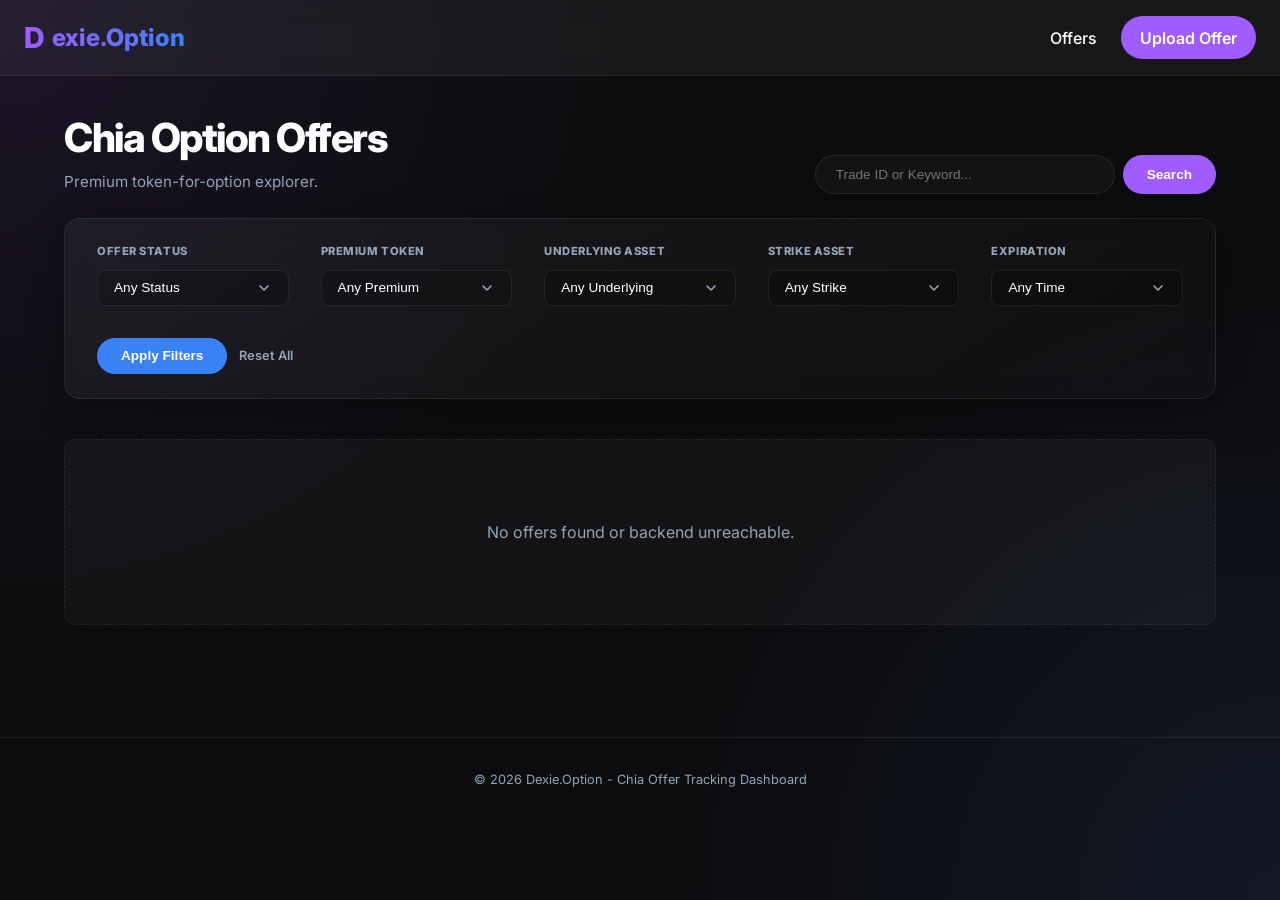
==== index.html @ 87d90721 "First Upload initial" ====
<!DOCTYPE html>
<html lang="en">
<head>
    <meta charset="UTF-8">
    <meta name="viewport" content="width=device-width, initial-scale=1.0">
    <title>Dexie.Option - Chia Offer Tracker</title>
    <link rel="stylesheet" href="assets/css/style.css">
    <link href="https://fonts.googleapis.com/css2?family=Inter:wght@400;500;600;700;800&display=swap" rel="stylesheet">
    <!-- Scripts -->
    <script src="assets/js/config.js"></script>
    <script src="assets/js/api.js"></script>
    <script src="assets/js/app.js"></script>
</head>
<body>
    <header>
        <div class="logo">
            <span style="font-size: 1.8rem;">D</span>exie.Option
        </div>
        <nav>
            <a href="index.html" class="active">Offers</a>
            <a href="upload.html" class="btn-primary">Upload Offer</a>
        </nav>
    </header>
    <main class="container">
        <div style="display: flex; flex-direction: column; gap: 1.5rem; margin-bottom: 2.5rem;">
            <div style="display: flex; justify-content: space-between; align-items: flex-end;">
                <div>
                    <h1 style="font-size: 2.5rem; font-weight: 800; letter-spacing: -1.5px; margin-bottom: 0.2rem;">Chia Option Offers</h1>
                    <p style="color: var(--text-muted); font-size: 0.95rem;">Premium token-for-option explorer.</p>
                </div>
                
                <form action="index.html" method="GET" style="display: flex; gap: 0.5rem;">
                    <input type="text" name="q" placeholder="Trade ID or Keyword..." 
                           style="background: var(--card-bg); border: 1px solid var(--card-border); color: white; padding: 0.7rem 1.25rem; border-radius: 9999px; width: 300px; font-size: 0.85rem; outline: none;">
                    <button type="submit" class="btn-primary" style="padding: 0.7rem 1.5rem; font-size: 0.85rem;">Search</button>
                </form>
            </div>

            <!-- Filter Bar -->
            <form action="index.html" method="GET" class="filter-bar">
                <div class="filter-group">
                    <label class="filter-label">Offer Status</label>
                    <select name="status" class="custom-select">
                        <option value="">Any Status</option>
                        <option value="pending">Pending</option>
                        <option value="active">Active</option>
                        <option value="completed">Completed</option>
                        <option value="cancelled">Cancelled</option>
                        <option value="expired">Expired</option>
                        <option value="error">Error</option>
                    </select>
                </div>

                <div class="filter-group">
                    <label class="filter-label">Premium Token</label>
                    <select name="premium" class="custom-select">
                        <option value="">Any Premium</option>
                    </select>
                </div>

                <div class="filter-group">
                    <label class="filter-label">Underlying Asset</label>
                    <select name="underlying" class="custom-select">
                        <option value="">Any Underlying</option>
                    </select>
                </div>

                <div class="filter-group">
                    <label class="filter-label">Strike Asset</label>
                    <select name="strike" class="custom-select">
                        <option value="">Any Strike</option>
                    </select>
                </div>

                <div class="filter-group">
                    <label class="filter-label">Expiration</label>
                    <select name="expire_within" class="custom-select">
                        <option value="">Any Time</option>
                        <option value="86400">Next 24 Hours</option>
                        <option value="604800">Next 7 Days</option>
                        <option value="2592000">Next 30 Days</option>
                    </select>
                </div>

                <div class="filter-actions">
                    <button type="submit" class="btn-primary btn-filter">Apply Filters</button>
                    <a href="index.html" class="btn-reset">Reset All</a>
                </div>
            </form>
        </div>

        <div id="offers-list" class="offers-list">
            <!-- Populated by JS -->
            <div style="text-align: center; padding: 5rem;">
                <p style="color: var(--text-muted);">Loading offers...</p>
            </div>
        </div>

        <div id="pagination" style="margin-top: 2rem; display: flex; justify-content: center; gap: 0.5rem;">
            <!-- Populated by JS -->
        </div>
    </main>
    <footer style="margin-top: 5rem; padding: 2rem; border-top: 1px solid var(--card-border); text-align: center; color: var(--text-muted); font-size: 0.8rem;">
        &copy; 2026 Dexie.Option - Chia Offer Tracking Dashboard
    </footer>
</body>
</html>
---- assets/css/style.css ----
:root {
    --bg-color: #0c0c0e;
    --card-bg: rgba(255, 255, 255, 0.03);
    --card-border: rgba(255, 255, 255, 0.08);
    --primary-purple: #a05cff;
    --primary-blue: #3b82f6;
    --text-main: #ffffff;
    --text-muted: #94a3b8;
    --accent: #f43f5e;
    --glass: rgba(255, 255, 255, 0.05);
    --glass-blur: blur(12px);
}

* {
    margin: 0;
    padding: 0;
    box-sizing: border-box;
}

body {
    background-color: var(--bg-color);
    color: var(--text-main);
    font-family: 'Inter', -apple-system, BlinkMacSystemFont, "Segoe UI", Roboto, Helvetica, Arial, sans-serif;
    line-height: 1.5;
    background-image: 
        radial-gradient(circle at 0% 0%, rgba(160, 92, 255, 0.1) 0%, transparent 40%),
        radial-gradient(circle at 100% 100%, rgba(59, 130, 246, 0.1) 0%, transparent 40%);
    min-height: 100vh;
}

a {
    color: inherit;
    text-decoration: none;
}

/* Glassmorphism Header */
header {
    top: 0;
    z-index: 1000;
    background: var(--glass);
    backdrop-filter: var(--glass-blur);
    border-bottom: 1px solid var(--card-border);
    padding: 1rem 1.5rem;
    display: flex;
    justify-content: space-between;
    align-items: center;
}

.logo {
    font-size: 1.5rem;
    font-weight: 800;
    background: linear-gradient(to right, var(--primary-purple), var(--primary-blue));
    -webkit-background-clip: text;
    background-clip: text;
    -webkit-text-fill-color: transparent;
    display: flex;
    align-items: center;
    gap: 0.5rem;
}

nav {
    display: flex;
    gap: 1.5rem;
    align-items: center;
}

nav a {
    font-weight: 500;
    color: var(--text-muted);
    transition: color 0.2s;
}

nav a:hover, nav a.active {
    color: var(--text-main);
}

.btn-primary {
    background: var(--primary-purple);
    color: white;
    padding: 0.6rem 1.2rem;
    border-radius: 9999px;
    font-weight: 600;
    border: none;
    cursor: pointer;
    transition: transform 0.2s, background 0.2s;
}

.btn-primary:hover {
    transform: scale(1.05);
    background: #8b3eff;
}

.container {
    max-width: 1200px;
    margin: 2rem auto;
    padding: 0 1.5rem;
}

/* Compact Offer Card (Horizontal Row) */
.offer-row {
    background: var(--card-bg);
    border: 1px solid var(--card-border);
    border-radius: 8px;
    margin-bottom: 0.5rem;
    transition: all 0.2s;
    overflow: hidden;
}

.offer-row:hover {
    border-color: rgba(160, 92, 255, 0.3);
}

.offer-header {
    display: grid;
    grid-template-columns: 1.5fr 1.5fr 1fr;
    align-items: center;
    padding: 0.75rem 1.5rem;
    cursor: pointer;
    gap: 1.5rem;
}

.asset-box {
    display: flex;
    align-items: center;
    gap: 0.75rem;
}

.asset-icon {
    width: 32px;
    height: 32px;
    background: rgba(255,255,255,0.05);
    border-radius: 50%;
    display: flex;
    align-items: center;
    justify-content: center;
    font-weight: bold;
    font-size: 0.7rem;
    border: 1px solid rgba(255,255,255,0.1);
    overflow: hidden;
    flex-shrink: 0;
}

.asset-img {
    width: 100%;
    height: 100%;
    object-fit: cover;
}

.asset-amount {
    font-size: 0.95rem;
    font-weight: 700;
}

.asset-symbol {
    font-size: 0.75rem;
    color: var(--text-muted);
}

.rate-display {
    text-align: center;
    font-size: 0.8rem;
    color: var(--text-muted);
    font-weight: 500;
    background: rgba(255,255,255,0.02);
    padding: 0.25rem 0.5rem;
    border-radius: 4px;
}

/* Expandable Content */
.expandable-details {
    max-height: 0;
    transition: max-height 0.3s ease-out, padding 0.3s;
    background: rgba(0,0,0,0.1);
    border-top: 0px solid var(--card-border);
    padding: 0 1.5rem;
}

.expandable-details.expanded {
    max-height: 500px;
    padding: 1.5rem;
    border-top-width: 1px;
}

.option-details-box {
    display: grid;
    grid-template-columns: repeat(3, 1fr);
    gap: 2rem;
    background: rgba(255,255,255,0.02);
    padding: 1.25rem;
    border-radius: 8px;
}

.detail-item { display: flex; flex-direction: column; gap: 0.25rem; }
.detail-label { font-size: 0.7rem; font-weight: 700; color: var(--text-muted); text-transform: uppercase; }
.underlying-text { color: #10b981; }
.strike-text { color: #f43f5e; }

/* Status & Actions */
.status-actions-col {
    display: flex;
    align-items: center;
    justify-content: flex-end;
    gap: 1rem;
}

.offer-status {
    padding: 0.15rem 0.5rem;
    border-radius: 4px;
    font-size: 0.65rem;
    font-weight: 800;
    text-transform: uppercase;
}

.status-active { color: #10b981; background: rgba(16, 185, 129, 0.1); }
.status-completed { color: #3b82f6; background: rgba(59, 130, 246, 0.1); }

.action-buttons { display: flex; gap: 0.4rem; }
.btn-action {
    background: rgba(255,255,255,0.05);
    border: 1px solid var(--card-border);
    color: var(--text-muted);
    padding: 0.35rem 0.6rem;
    border-radius: 4px;
    font-size: 0.65rem;
    font-weight: 700;
    cursor: pointer;
    transition: all 0.2s;
    display: flex;
    align-items: center;
    gap: 0.25rem;
}

.btn-action:hover { background: rgba(255,255,255,0.1); color: var(--text-main); border-color: var(--primary-purple); }
.btn-success { background: rgba(16, 185, 129, 0.1) !important; color: #10b981 !important; border-color: #10b981 !important; }

/* Existing detail view specific */
.detail-header { margin-bottom: 3rem; }
.detail-grid { display: grid; grid-template-columns: 2fr 1fr; gap: 2rem; }
.detail-card { background: var(--card-bg); border: 1px solid var(--card-border); border-radius: 12px; padding: 2rem; }
.info-label { color: var(--text-muted); font-size: 0.85rem; margin-bottom: 0.2rem; }
.info-value { font-size: 1rem; font-weight: 500; margin-bottom: 1rem; word-break: break-all; }

@media (max-width: 768px) {
    .offer-header { grid-template-columns: 1fr 1fr; gap: 1rem; }
    .rate-display { grid-column: span 2; }
}

/* Option-specific icon styling */
.asset-icon.is-option {
    background: rgba(160, 92, 255, 0.1);
    border-color: rgba(160, 92, 255, 0.3);
}

.asset-icon.is-option .asset-img {
    padding: 6px; /* Give the SVG some breathing room */
    filter: drop-shadow(0 0 4px rgba(160, 92, 255, 0.5));
}

/* Premium Filter Bar & Dropdowns */
.filter-bar {
    background: linear-gradient(145deg, rgba(255, 255, 255, 0.05) 0%, rgba(255, 255, 255, 0.02) 100%);
    backdrop-filter: blur(10px);
    border: 1px solid var(--card-border);
    padding: 1.5rem 2rem;
    border-radius: 16px;
    display: flex;
    align-items: flex-end;
    gap: 2rem;
    flex-wrap: wrap;
    box-shadow: 0 8px 32px 0 rgba(0, 0, 0, 0.37);
}

.filter-group {
    display: flex;
    flex-direction: column;
    gap: 0.6rem;
    flex: 1;
    min-width: 160px;
}

.filter-label {
    font-size: 0.7rem;
    font-weight: 800;
    color: var(--text-muted);
    text-transform: uppercase;
    letter-spacing: 0.05em;
}

.custom-select {
    appearance: none;
    -webkit-appearance: none;
    color-scheme: dark;
    background: rgba(0, 0, 0, 0.2);
    border: 1px solid var(--card-border);
    color: var(--text-main);
    padding: 0.6rem 2.5rem 0.6rem 1rem;
    border-radius: 8px;
    font-size: 0.85rem;
    font-weight: 500;
    outline: none;
    cursor: pointer;
    transition: all 0.25s cubic-bezier(0.4, 0, 0.2, 1);
    background-image: url("data:image/svg+xml,%3Csvg xmlns='http://www.w3.org/2000/svg' width='16' height='16' viewBox='0 0 24 24' fill='none' stroke='%2394a3b8' stroke-width='2.5' stroke-linecap='round' stroke-linejoin='round'%3E%3Cpath d='m6 9 6 6 6-6'/%3E%3C/svg%3E");
    background-repeat: no-repeat;
    background-position: right 1rem center;
    width: 100%;
}

.custom-select:hover {
    border-color: var(--primary-purple);
    background-color: rgba(255, 255, 255, 0.05);
}

.custom-select:focus {
    border-color: var(--primary-blue);
    box-shadow: 0 0 0 4px rgba(59, 130, 246, 0.15);
}

.custom-select option {
    background-color: #1a1b1e; /* Dark background for the dropdown menu */
    color: white;              /* White text for legibility */
    padding: 10px;
}

.filter-actions {
    display: flex;
    gap: 0.75rem;
    align-items: center;
}

.btn-filter {
    background: var(--primary-blue);
    padding: 0.65rem 1.5rem;
    font-size: 0.85rem;
}

.btn-reset {
    color: var(--text-muted);
    font-size: 0.8rem;
    font-weight: 600;
    transition: color 0.2s;
}

.btn-reset:hover {
    color: var(--accent);
}

/* Upload Form Styles */
.upload-form {
    max-width: 800px;
    margin: 0 auto;
    background: var(--card-bg);
    border: 1px solid var(--card-border);
    border-radius: 16px;
    padding: 2.5rem;
    box-shadow: 0 8px 32px 0 rgba(0, 0, 0, 0.2);
}

.form-group {
    display: flex;
    flex-direction: column;
    gap: 0.75rem;
    margin-bottom: 2rem;
}

.form-group label {
    font-size: 0.85rem;
    font-weight: 700;
    color: var(--text-muted);
    text-transform: uppercase;
    letter-spacing: 0.05em;
}

.form-group textarea {
    width: 100%;
    height: 250px;
    background: rgba(0, 0, 0, 0.2);
    border: 1px solid var(--card-border);
    border-radius: 10px;
    padding: 1.25rem;
    color: var(--text-main);
    font-family: 'JetBrains Mono', 'Fira Code', monospace;
    font-size: 0.85rem;
    line-height: 1.6;
    outline: none;
    resize: vertical;
    transition: border-color 0.2s;
}

.form-group textarea:focus {
    border-color: var(--primary-purple);
}
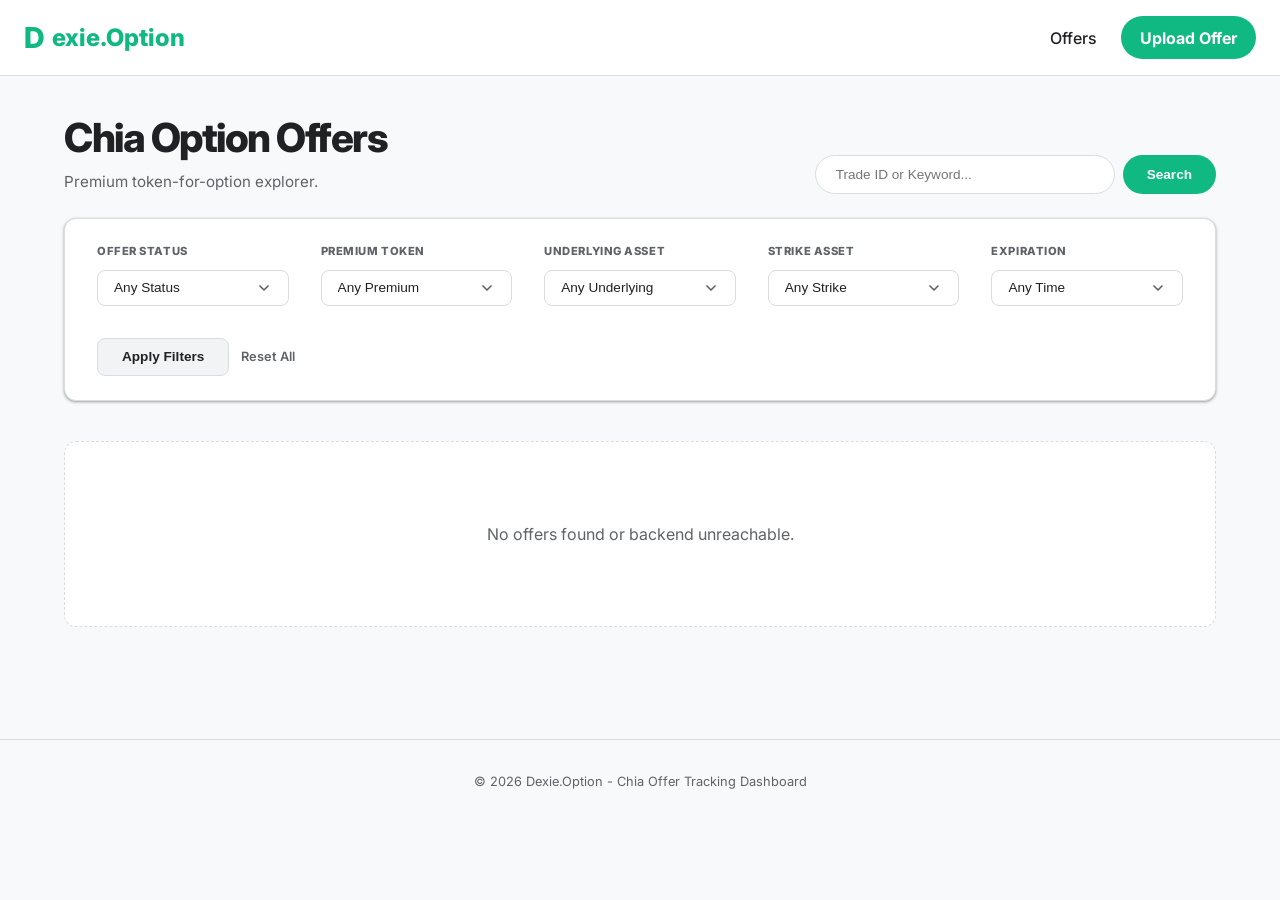
==== commit 1db0db87: "new layout" ====
--- a/index.html
+++ b/index.html
@@ -23,16 +23,16 @@
     </header>
     <main class="container">
         <div style="display: flex; flex-direction: column; gap: 1.5rem; margin-bottom: 2.5rem;">
-            <div style="display: flex; justify-content: space-between; align-items: flex-end;">
+            <div style="display: flex; justify-content: space-between; align-items: flex-end; flex-wrap: wrap; gap: 1rem;">
                 <div>
-                    <h1 style="font-size: 2.5rem; font-weight: 800; letter-spacing: -1.5px; margin-bottom: 0.2rem;">Chia Option Offers</h1>
+                    <h1 class="page-title" style="font-size: 2.5rem; font-weight: 800; letter-spacing: -1.5px; margin-bottom: 0.2rem;">Chia Option Offers</h1>
                     <p style="color: var(--text-muted); font-size: 0.95rem;">Premium token-for-option explorer.</p>
                 </div>
                 
-                <form action="index.html" method="GET" style="display: flex; gap: 0.5rem;">
+                <form action="index.html" method="GET" class="search-form" style="display: flex; gap: 0.5rem; flex: 1; min-width: 250px; justify-content: flex-end;">
                     <input type="text" name="q" placeholder="Trade ID or Keyword..." 
-                           style="background: var(--card-bg); border: 1px solid var(--card-border); color: white; padding: 0.7rem 1.25rem; border-radius: 9999px; width: 300px; font-size: 0.85rem; outline: none;">
-                    <button type="submit" class="btn-primary" style="padding: 0.7rem 1.5rem; font-size: 0.85rem;">Search</button>
+                           style="background: var(--card-bg); border: 1px solid var(--card-border); color: var(--text-main); padding: 0.7rem 1.25rem; border-radius: 9999px; width: 100%; max-width: 300px; font-size: 0.85rem; outline: none;">
+                    <button type="submit" class="btn-primary" style="padding: 0.7rem 1.5rem; font-size: 0.85rem; white-space: nowrap;">Search</button>
                 </form>
             </div>
 
--- a/assets/css/style.css
+++ b/assets/css/style.css
@@ -1,14 +1,16 @@
 :root {
-    --bg-color: #0c0c0e;
-    --card-bg: rgba(255, 255, 255, 0.03);
-    --card-border: rgba(255, 255, 255, 0.08);
-    --primary-purple: #a05cff;
-    --primary-blue: #3b82f6;
-    --text-main: #ffffff;
-    --text-muted: #94a3b8;
-    --accent: #f43f5e;
-    --glass: rgba(255, 255, 255, 0.05);
-    --glass-blur: blur(12px);
+    --bg-color: #f8f9fa; /* Google light gray background */
+    --card-bg: #ffffff;
+    --card-border: #dadce0; /* Google border */
+    --primary-green: #10b981; /* Keep the requested green */
+    --secondary-green: #059669; /* Darker green */
+    --text-main: #202124; /* Google dark text */
+    --text-muted: #5f6368; /* Google gray text */
+    --accent: #d93025;
+    --glass: rgba(255, 255, 255, 0.95);
+    --glass-blur: blur(8px);
+    --shadow-sm: 0 1px 2px 0 rgba(60,64,67,0.3), 0 1px 3px 1px rgba(60,64,67,0.15);
+    --shadow-md: 0 1px 3px 0 rgba(60,64,67,0.3), 0 4px 8px 3px rgba(60,64,67,0.15);
 }
 
 * {
@@ -22,9 +24,6 @@
     color: var(--text-main);
     font-family: 'Inter', -apple-system, BlinkMacSystemFont, "Segoe UI", Roboto, Helvetica, Arial, sans-serif;
     line-height: 1.5;
-    background-image: 
-        radial-gradient(circle at 0% 0%, rgba(160, 92, 255, 0.1) 0%, transparent 40%),
-        radial-gradient(circle at 100% 100%, rgba(59, 130, 246, 0.1) 0%, transparent 40%);
     min-height: 100vh;
 }
 
@@ -49,10 +48,7 @@
 .logo {
     font-size: 1.5rem;
     font-weight: 800;
-    background: linear-gradient(to right, var(--primary-purple), var(--primary-blue));
-    -webkit-background-clip: text;
-    background-clip: text;
-    -webkit-text-fill-color: transparent;
+    color: var(--primary-green);
     display: flex;
     align-items: center;
     gap: 0.5rem;
@@ -75,19 +71,20 @@
 }
 
 .btn-primary {
-    background: var(--primary-purple);
-    color: white;
+    background: var(--primary-green);
+    color: #ffffff; /* White text for contrast on material green */
     padding: 0.6rem 1.2rem;
     border-radius: 9999px;
-    font-weight: 600;
+    font-weight: 700;
     border: none;
     cursor: pointer;
     transition: transform 0.2s, background 0.2s;
 }
 
 .btn-primary:hover {
-    transform: scale(1.05);
-    background: #8b3eff;
+    transform: translateY(-1px);
+    background: var(--secondary-green);
+    box-shadow: var(--shadow-sm);
 }
 
 .container {
@@ -102,12 +99,13 @@
     border: 1px solid var(--card-border);
     border-radius: 8px;
     margin-bottom: 0.5rem;
-    transition: all 0.2s;
+    transition: all 0.2s ease;
     overflow: hidden;
 }
 
 .offer-row:hover {
-    border-color: rgba(160, 92, 255, 0.3);
+    box-shadow: var(--shadow-sm);
+    border-color: var(--card-border);
 }
 
 .offer-header {
@@ -128,14 +126,14 @@
 .asset-icon {
     width: 32px;
     height: 32px;
-    background: rgba(255,255,255,0.05);
+    background: #f1f3f4;
     border-radius: 50%;
     display: flex;
     align-items: center;
     justify-content: center;
     font-weight: bold;
     font-size: 0.7rem;
-    border: 1px solid rgba(255,255,255,0.1);
+    border: 1px solid #e8eaed;
     overflow: hidden;
     flex-shrink: 0;
 }
@@ -161,7 +159,7 @@
     font-size: 0.8rem;
     color: var(--text-muted);
     font-weight: 500;
-    background: rgba(255,255,255,0.02);
+    background: #f1f3f4;
     padding: 0.25rem 0.5rem;
     border-radius: 4px;
 }
@@ -170,7 +168,7 @@
 .expandable-details {
     max-height: 0;
     transition: max-height 0.3s ease-out, padding 0.3s;
-    background: rgba(0,0,0,0.1);
+    background: #f8f9fa;
     border-top: 0px solid var(--card-border);
     padding: 0 1.5rem;
 }
@@ -185,7 +183,8 @@
     display: grid;
     grid-template-columns: repeat(3, 1fr);
     gap: 2rem;
-    background: rgba(255,255,255,0.02);
+    background: #ffffff;
+    border: 1px solid var(--card-border);
     padding: 1.25rem;
     border-radius: 8px;
 }
@@ -216,7 +215,7 @@
 
 .action-buttons { display: flex; gap: 0.4rem; }
 .btn-action {
-    background: rgba(255,255,255,0.05);
+    background: #ffffff;
     border: 1px solid var(--card-border);
     color: var(--text-muted);
     padding: 0.35rem 0.6rem;
@@ -230,8 +229,8 @@
     gap: 0.25rem;
 }
 
-.btn-action:hover { background: rgba(255,255,255,0.1); color: var(--text-main); border-color: var(--primary-purple); }
-.btn-success { background: rgba(16, 185, 129, 0.1) !important; color: #10b981 !important; border-color: #10b981 !important; }
+.btn-action:hover { background: #f8f9fa; color: var(--text-main); border-color: #dadce0; box-shadow: var(--shadow-sm); }
+.btn-success { background: #e6f4ea !important; color: #137333 !important; border-color: #ceead6 !important; }
 
 /* Existing detail view specific */
 .detail-header { margin-bottom: 3rem; }
@@ -241,33 +240,47 @@
 .info-value { font-size: 1rem; font-weight: 500; margin-bottom: 1rem; word-break: break-all; }
 
 @media (max-width: 768px) {
-    .offer-header { grid-template-columns: 1fr 1fr; gap: 1rem; }
-    .rate-display { grid-column: span 2; }
+    .offer-header { grid-template-columns: 1fr; gap: 0.75rem; text-align: center; }
+    .asset-box { justify-content: center; flex-direction: column; text-align: center; }
+    .rate-display { grid-column: span 1; }
+    .status-actions-col { justify-content: center; flex-wrap: wrap; }
+    
+    .option-details-box { grid-template-columns: 1fr; gap: 1.25rem; }
+    .detail-grid { grid-template-columns: 1fr; }
+    .detail-card { padding: 1.25rem; }
+    
+    .upload-form { padding: 1.5rem; }
+    .filter-bar { padding: 1.25rem; flex-direction: column; align-items: stretch; gap: 1rem; }
+    .filter-group { min-width: 100%; }
+    
+    header { padding: 1rem 1rem; flex-direction: column; gap: 1rem; }
+    .container { padding: 0 1rem; }
+    
+    .page-title { font-size: 2rem !important; }
+    .search-form { max-width: 100% !important; justify-content: center !important; }
 }
 
 /* Option-specific icon styling */
 .asset-icon.is-option {
-    background: rgba(160, 92, 255, 0.1);
-    border-color: rgba(160, 92, 255, 0.3);
+    background: #e6f4ea;
+    border-color: #ceead6;
 }
 
 .asset-icon.is-option .asset-img {
     padding: 6px; /* Give the SVG some breathing room */
-    filter: drop-shadow(0 0 4px rgba(160, 92, 255, 0.5));
 }
 
 /* Premium Filter Bar & Dropdowns */
 .filter-bar {
-    background: linear-gradient(145deg, rgba(255, 255, 255, 0.05) 0%, rgba(255, 255, 255, 0.02) 100%);
-    backdrop-filter: blur(10px);
+    background: #ffffff;
     border: 1px solid var(--card-border);
     padding: 1.5rem 2rem;
-    border-radius: 16px;
+    border-radius: 12px;
     display: flex;
     align-items: flex-end;
     gap: 2rem;
     flex-wrap: wrap;
-    box-shadow: 0 8px 32px 0 rgba(0, 0, 0, 0.37);
+    box-shadow: var(--shadow-sm);
 }
 
 .filter-group {
@@ -289,8 +302,8 @@
 .custom-select {
     appearance: none;
     -webkit-appearance: none;
-    color-scheme: dark;
-    background: rgba(0, 0, 0, 0.2);
+    color-scheme: light;
+    background: #ffffff;
     border: 1px solid var(--card-border);
     color: var(--text-main);
     padding: 0.6rem 2.5rem 0.6rem 1rem;
@@ -299,26 +312,26 @@
     font-weight: 500;
     outline: none;
     cursor: pointer;
-    transition: all 0.25s cubic-bezier(0.4, 0, 0.2, 1);
-    background-image: url("data:image/svg+xml,%3Csvg xmlns='http://www.w3.org/2000/svg' width='16' height='16' viewBox='0 0 24 24' fill='none' stroke='%2394a3b8' stroke-width='2.5' stroke-linecap='round' stroke-linejoin='round'%3E%3Cpath d='m6 9 6 6 6-6'/%3E%3C/svg%3E");
+    transition: all 0.2s cubic-bezier(0.4, 0, 0.2, 1);
+    background-image: url("data:image/svg+xml,%3Csvg xmlns='http://www.w3.org/2000/svg' width='16' height='16' viewBox='0 0 24 24' fill='none' stroke='%235f6368' stroke-width='2.5' stroke-linecap='round' stroke-linejoin='round'%3E%3Cpath d='m6 9 6 6 6-6'/%3E%3C/svg%3E");
     background-repeat: no-repeat;
     background-position: right 1rem center;
     width: 100%;
 }
 
 .custom-select:hover {
-    border-color: var(--primary-purple);
-    background-color: rgba(255, 255, 255, 0.05);
+    border-color: #bdc1c6;
+    background-color: #f8f9fa;
 }
 
 .custom-select:focus {
-    border-color: var(--primary-blue);
-    box-shadow: 0 0 0 4px rgba(59, 130, 246, 0.15);
+    border-color: var(--primary-green);
+    box-shadow: 0 0 0 2px rgba(16, 185, 129, 0.2);
 }
 
 .custom-select option {
-    background-color: #1a1b1e; /* Dark background for the dropdown menu */
-    color: white;              /* White text for legibility */
+    background-color: #ffffff;
+    color: var(--text-main);
     padding: 10px;
 }
 
@@ -329,9 +342,19 @@
 }
 
 .btn-filter {
-    background: var(--primary-blue);
+    background: #f1f3f4;
     padding: 0.65rem 1.5rem;
     font-size: 0.85rem;
+    color: var(--text-main); /* Material uses colored text or gray button for filters */
+    border: 1px solid var(--card-border);
+    border-radius: 8px;
+    font-weight: 600;
+    cursor: pointer;
+    transition: all 0.2s;
+}
+.btn-filter:hover {
+    background: #e8eaed;
+    color: var(--text-main);
 }
 
 .btn-reset {
@@ -351,9 +374,9 @@
     margin: 0 auto;
     background: var(--card-bg);
     border: 1px solid var(--card-border);
-    border-radius: 16px;
+    border-radius: 12px;
     padding: 2.5rem;
-    box-shadow: 0 8px 32px 0 rgba(0, 0, 0, 0.2);
+    box-shadow: var(--shadow-sm);
 }
 
 .form-group {
@@ -374,9 +397,9 @@
 .form-group textarea {
     width: 100%;
     height: 250px;
-    background: rgba(0, 0, 0, 0.2);
-    border: 1px solid var(--card-border);
-    border-radius: 10px;
+    background: #ffffff;
+    border: 1px solid var(--card-border);
+    border-radius: 8px;
     padding: 1.25rem;
     color: var(--text-main);
     font-family: 'JetBrains Mono', 'Fira Code', monospace;
@@ -384,9 +407,10 @@
     line-height: 1.6;
     outline: none;
     resize: vertical;
-    transition: border-color 0.2s;
+    transition: border-color 0.2s, box-shadow 0.2s;
 }
 
 .form-group textarea:focus {
-    border-color: var(--primary-purple);
-}
+    border-color: var(--primary-green);
+    box-shadow: 0 0 0 2px rgba(16, 185, 129, 0.2);
+}
